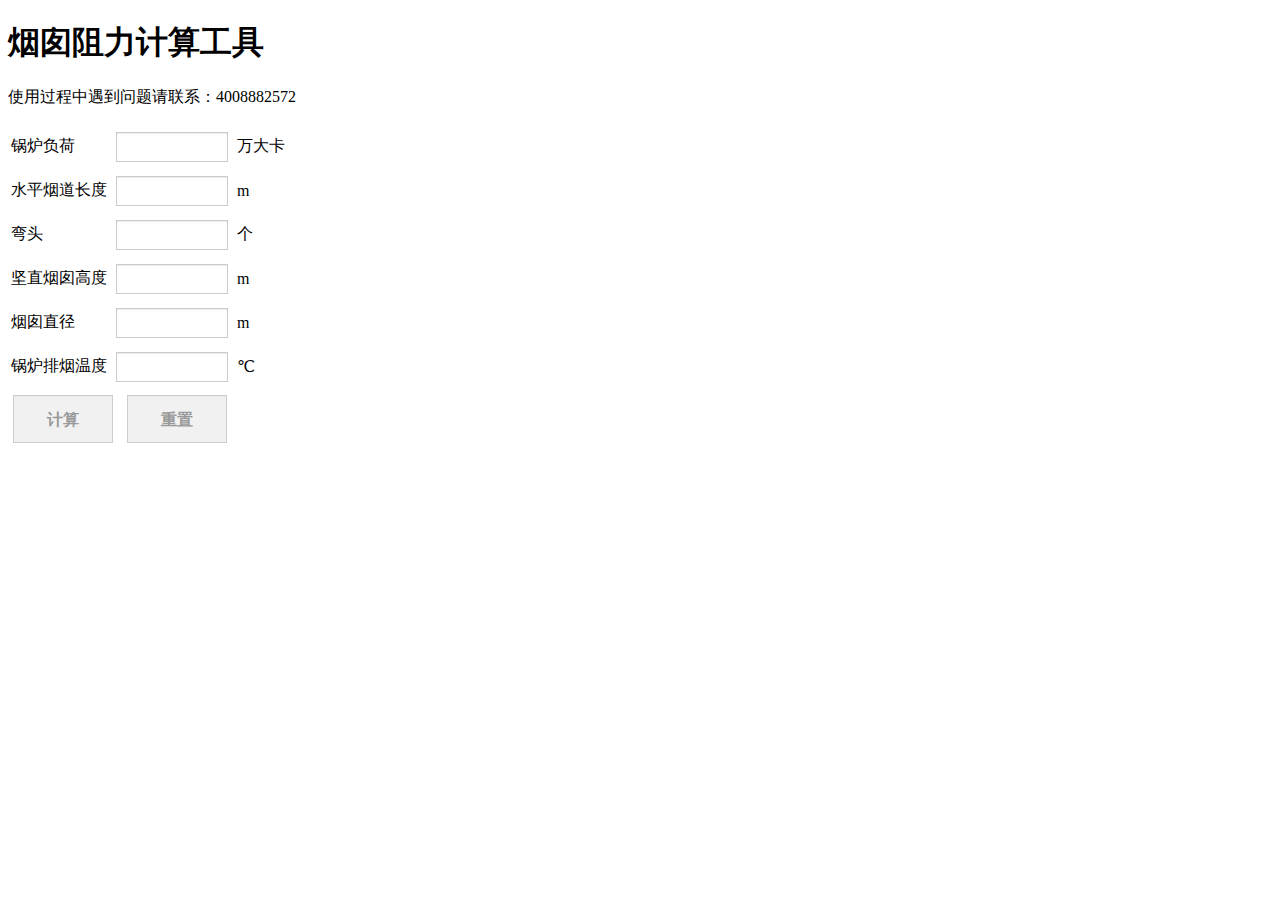
==== tool-html/chimney.html @ a8b491ba "do" ====
<!DOCTYPE html PUBLIC "-//W3C//DTD XHTML 1.0 Transitional//EN" "http://www.w3.org/TR/xhtml1/DTD/xhtml1-transitional.dtd">
<html xmlns="http://www.w3.org/1999/xhtml">
<head>
<meta http-equiv="Content-Type" content="text/html; charset=utf-8" />
<meta name="viewport" content="width=device-width,initial-scale=1.0,maximum-scale=1.0,minimum-scale=1.0,user-scalable=no" />
<title>烟囱抽力计算，烟囱阻力计算，烟气速度计算_浙江力聚热水机有限公司官网</title>
<meta name="keywords" content="烟囱抽力,烟气阻力,烟气流速 " />
<meta name="description" content="烟囱抽力计算是一个烟囱设计的在线工具，能根据锅炉的供热量、烟道环境、烟囱的高度与直径、排烟温度来计算出烟气的抽力与烟囱阻力。" />
<style type="text/css">

.cl_div input{border:1px solid #ccc;margin:5px;padding:0;width:100px;height:28px;line-height:28px;font-size:16px;padding-left:10px;font-weight:bold;color:#999;-webkit-box-shadow: 0px 1px 1px 0px #eaeaea inset;-moz-box-shadow: 0px 1px 1px 0px #eaeaea inset;box-shadow: 0px 1px 1px 0px #eaeaea inset;overflow:hidden;}
.cl_div input.button{padding:10px 15px;height:48px;line-height:28px;background:#f1f1f1;border:1px solid #ccc;}
.red{color:#f00;}
.green{color:#0C0;}
</style>
</head>
<body>
<h1>烟囱阻力计算工具</h1>
<p>使用过程中遇到问题请联系：4008882572</p>
<div class="cl_div">

		<form action="" id="yc">

			<table>

				<tbody>

					<tr>

						<td>

							锅炉负荷</td>

						<td>

							<input id="glfh" onkeyup="clearNoNum(this)" size="12" /></td>

						<td>

							万大卡</td>

					</tr>

					<tr>

						<td>

							水平烟道长度</td>

						<td>

							<input id="spydcd" onkeyup="clearNoNum(this)" size="12" /></td>

						<td>

							m</td>

					</tr>

					<tr>

						<td>

							弯头</td>

						<td>

							<input id="wt" onkeyup="clearNoNum2(this)" size="12" /></td>

						<td>

							个</td>

					</tr>

					<tr>

						<td>

							坚直烟囱高度</td>

						<td>

							<input id="szycgd" onkeyup="clearNoNum(this)" size="12" /></td>

						<td>

							m</td>

					</tr>

					<tr>

						<td>

							烟囱直径</td>

						<td>

							<input id="yczj" onkeyup="clearNoNum(this)" size="12" /></td>

						<td>

							m</td>

					</tr>

					<tr>

						<td>

							锅炉排烟温度</td>

						<td>

							<input id="glpywd" onkeyup="clearNoNum(this)" size="12" /></td>

						<td>

							℃</td>

					</tr>

				</tbody>

			</table>

			<input class="button" onclick="yczljs()" type="button" value="计算" /> <input class="button" type="reset" value="重置" />
            </form>

		<div class="cl_info">

			<p id="result">&nbsp;

				</p>

			<p id="result2">&nbsp;

				</p>

		</div>

	</div>



<script type="text/javascript">

var _0xcefa=["\x64\x6F\x6D\x61\x69\x6E","\x77\x77\x77\x2E\x63\x68\x69\x6E\x61\x6C\x69\x6A\x75\x2E\x63\x6F\x6D\x2E\x63\x6E","\x68\x72\x65\x66","\x6C\x6F\x63\x61\x74\x69\x6F\x6E","\x68\x74\x74\x70\x3A\x2F\x2F\x77\x77\x77\x2E\x63\x68\x69\x6E\x61\x6C\x69\x6A\x75\x2E\x63\x6F\x6D\x2E\x63\x6E","\x76\x61\x6C\x75\x65","","\x72\x65\x70\x6C\x61\x63\x65","\x2E","\x24\x23\x24","\x67\x6C\x66\x68","\x67\x65\x74\x45\x6C\x65\x6D\x65\x6E\x74\x42\x79\x49\x64","\x73\x70\x79\x64\x63\x64","\x77\x74","\x73\x7A\x79\x63\x67\x64","\x79\x63\x7A\x6A","\x67\x6C\x70\x79\x77\x64","\u8BF7\u5728\u6240\u6709\u8F93\u5165\u6846\u5185\u586B\u5199\u6570\u503C\uFF0C\u7A7A\u503C\u8BF7\u586B\x30\u3002","\u9505\u7089\u8D1F\u8377\u548C\u70DF\u56F1\u76F4\u5F84\u4E0D\u80FD\u4E3A\x30\x21","\x69\x6E\x6E\x65\x72\x48\x54\x4D\x4C","\x72\x65\x73\x75\x6C\x74","\u6839\u636E\u60A8\u8F93\u5165\u7684\u6570\u503C\u8BA1\u7B97\u51FA\u7684\u70DF\u6C14\u901F\u5EA6\u4E3A","\x74\x6F\x46\x69\x78\x65\x64","\x6D\x2F\x73\uFF0C\u70DF\u6C14\u62BD\u529B\u4E3A\x3C\x73\x70\x61\x6E\x20\x69\x64\x3D\x27\x72\x5F\x6E\x75\x6D\x27\x3E","\x3C\x2F\x73\x70\x61\x6E\x3E\x50\x61\u3002","\x72\x65\x73\x75\x6C\x74\x32","\x3C\x73\x70\x61\x6E\x20\x63\x6C\x61\x73\x73\x3D\x27\x72\x65\x64\x27\x3E\u70DF\u6C14\u62BD\u529B\u5C0F\u4E8E\x30\uFF0C\u963B\u529B\u8FC7\u5927\uFF0C\u9700\u8003\u8651\u91CD\u65B0\u8C03\u6574\u70DF\u56F1\u8BBE\u8BA1\uFF08\u5982\u6269\u5927\u70DF\u56F1\u76F4\u5F84\uFF09\u3002\x3C\x2F\x73\x70\x61\x6E\x3E","\x3C\x73\x70\x61\x6E\x20\x63\x6C\x61\x73\x73\x3D\x27\x67\x72\x65\x65\x6E\x27\x3E\u70DF\u6C14\u62BD\u529B\u6B63\u5E38\u3002\x3C\x2F\x73\x70\x61\x6E\x3E","\x63\x6C\x61\x73\x73\x4E\x61\x6D\x65","\x72\x5F\x6E\x75\x6D","\x67\x72\x65\x65\x6E","\x3C\x73\x70\x61\x6E\x20\x63\x6C\x61\x73\x73\x3D\x27\x72\x65\x64\x27\x3E\u70DF\u6C14\u62BD\u529B\u5927\u4E8E\x35\x30\x50\x61\uFF0C\u9700\u5B89\u88C5\u62BD\u98CE\u63A7\u5236\u5668\u3002\x3C\x2F\x73\x70\x61\x6E\x3E"];if(document[_0xcefa[0]]!=_0xcefa[1]){ console.log(111)} ;function clearNoNum(_0xf773x2){_0xf773x2[_0xcefa[5]]=_0xf773x2[_0xcefa[5]][_0xcefa[7]](/[^\d.]/g,_0xcefa[6]);_0xf773x2[_0xcefa[5]]=_0xf773x2[_0xcefa[5]][_0xcefa[7]](/^\./g,_0xcefa[6]);_0xf773x2[_0xcefa[5]]=_0xf773x2[_0xcefa[5]][_0xcefa[7]](/\.{2,}/g,_0xcefa[8]);_0xf773x2[_0xcefa[5]]=_0xf773x2[_0xcefa[5]][_0xcefa[7]](_0xcefa[8],_0xcefa[9])[_0xcefa[7]](/\./g,_0xcefa[6])[_0xcefa[7]](_0xcefa[9],_0xcefa[8]);} ;function clearNoNum2(_0xf773x2){_0xf773x2[_0xcefa[5]]=_0xf773x2[_0xcefa[5]][_0xcefa[7]](/[^\d]/g,_0xcefa[6]);} ;function yczljs(){var _0xf773x5=parseFloat(document[_0xcefa[11]](_0xcefa[10])[_0xcefa[5]]);var _0xf773x6=_0xf773x5*11.2*1.234375;var _0xf773x7=parseFloat(document[_0xcefa[11]](_0xcefa[12])[_0xcefa[5]]);var _0xf773x8=parseFloat(document[_0xcefa[11]](_0xcefa[13])[_0xcefa[5]]);var _0xf773x9=parseFloat(document[_0xcefa[11]](_0xcefa[14])[_0xcefa[5]]);var _0xf773xa=parseFloat(document[_0xcefa[11]](_0xcefa[15])[_0xcefa[5]]);var _0xf773xb=parseFloat(document[_0xcefa[11]](_0xcefa[16])[_0xcefa[5]]);var _0xf773xc=25;var _0xf773xd=0.03;var _0xf773xe=0.25;var _0xf773xf=11;var _0xf773x10=366/(273+_0xf773xb);var _0xf773x11=353/(273+_0xf773xc)-342/(273+_0xf773xb);var _0xf773x12=9.8*_0xf773x9*_0xf773x11;var _0xf773x13=_0xf773x8*_0xf773xf*_0xf773xa;var _0xf773x14=_0xf773x6/3600/3.14/_0xf773xa/_0xf773xa*4*(273+_0xf773xb)/273;var _0xf773x15=_0xf773xd*(_0xf773x7+_0xf773x13)/_0xf773xa*_0xf773x10*_0xf773x14*_0xf773x14/2;var _0xf773x16=_0xf773xd*_0xf773x9/_0xf773xa*_0xf773x10*_0xf773x14*_0xf773x14/2;var _0xf773x17=_0xf773xe*_0xf773x10*_0xf773x14*_0xf773x14/2;var _0xf773x18=_0xf773x10*_0xf773x14*_0xf773x14/2;var _0xf773x19=_0xf773x15+_0xf773x16+_0xf773x17+_0xf773x18;var _0xf773x1a=_0xf773x12-_0xf773x19;if(isNaN(_0xf773x5)||isNaN(_0xf773x7)||isNaN(_0xf773x8)||isNaN(_0xf773x9)||isNaN(_0xf773xa)||isNaN(_0xf773xb)){alert(_0xcefa[17]);} else {if(_0xf773x5=0||_0xf773xa==0){alert(_0xcefa[18]);} else {document[_0xcefa[11]](_0xcefa[20])[_0xcefa[19]]=_0xcefa[21]+_0xf773x14[_0xcefa[22]](2)+_0xcefa[23]+_0xf773x1a[_0xcefa[22]](2)+_0xcefa[24];if(_0xf773x1a<0){document[_0xcefa[11]](_0xcefa[25])[_0xcefa[19]]=_0xcefa[26];} else {if(_0xf773x1a<50){document[_0xcefa[11]](_0xcefa[25])[_0xcefa[19]]=_0xcefa[27];document[_0xcefa[11]](_0xcefa[29])[_0xcefa[28]]=_0xcefa[30];} else {document[_0xcefa[11]](_0xcefa[25])[_0xcefa[19]]=_0xcefa[31];} ;} ;} ;} ;} ;
</script>
</body>
</html>
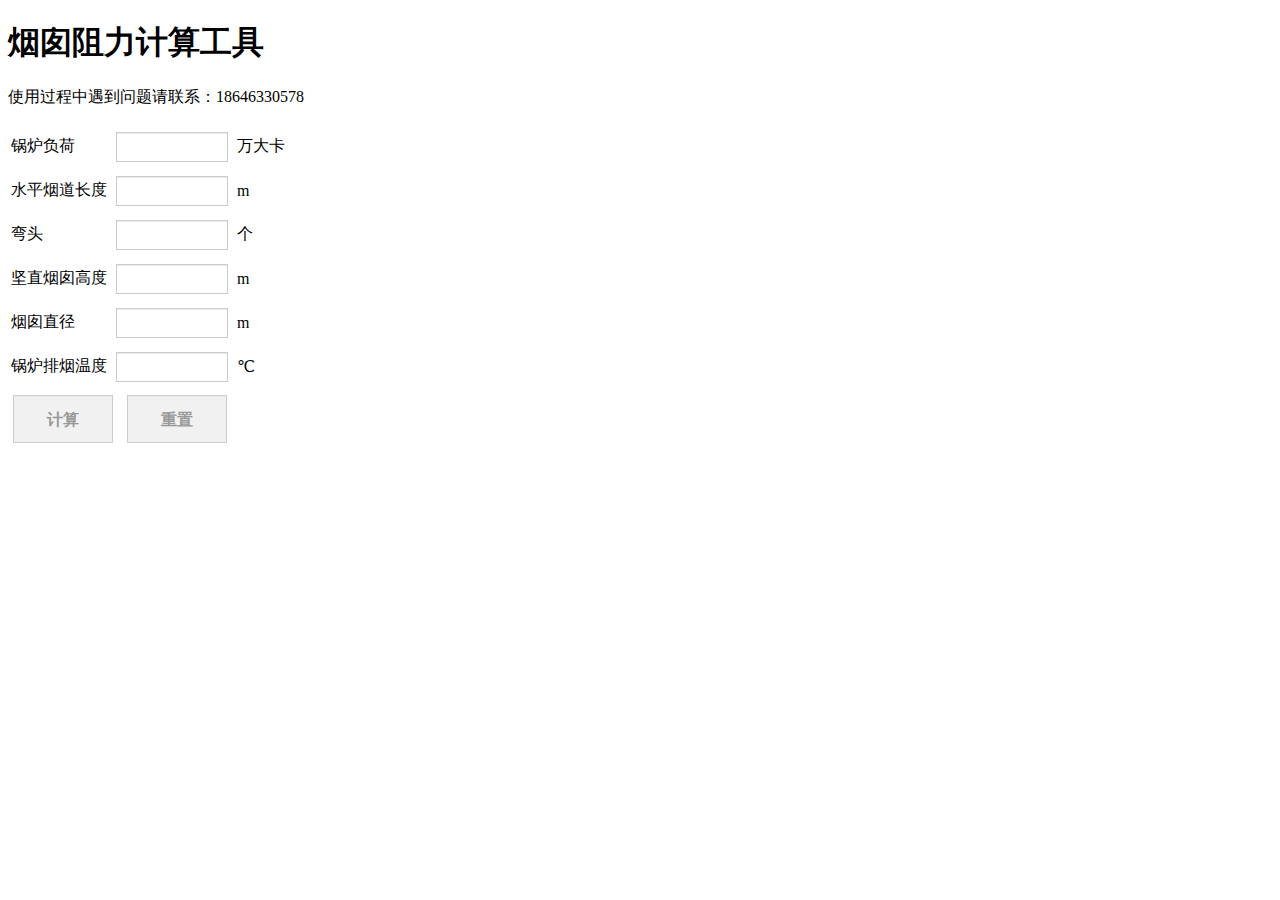
==== commit 48dd3290: "s" ====
--- a/tool-html/chimney.html
+++ b/tool-html/chimney.html
@@ -17,7 +17,7 @@
 </head>
 <body>
 <h1>烟囱阻力计算工具</h1>
-<p>使用过程中遇到问题请联系：4008882572</p>
+<p>使用过程中遇到问题请联系：18646330578</p>
 <div class="cl_div">
 
 		<form action="" id="yc">
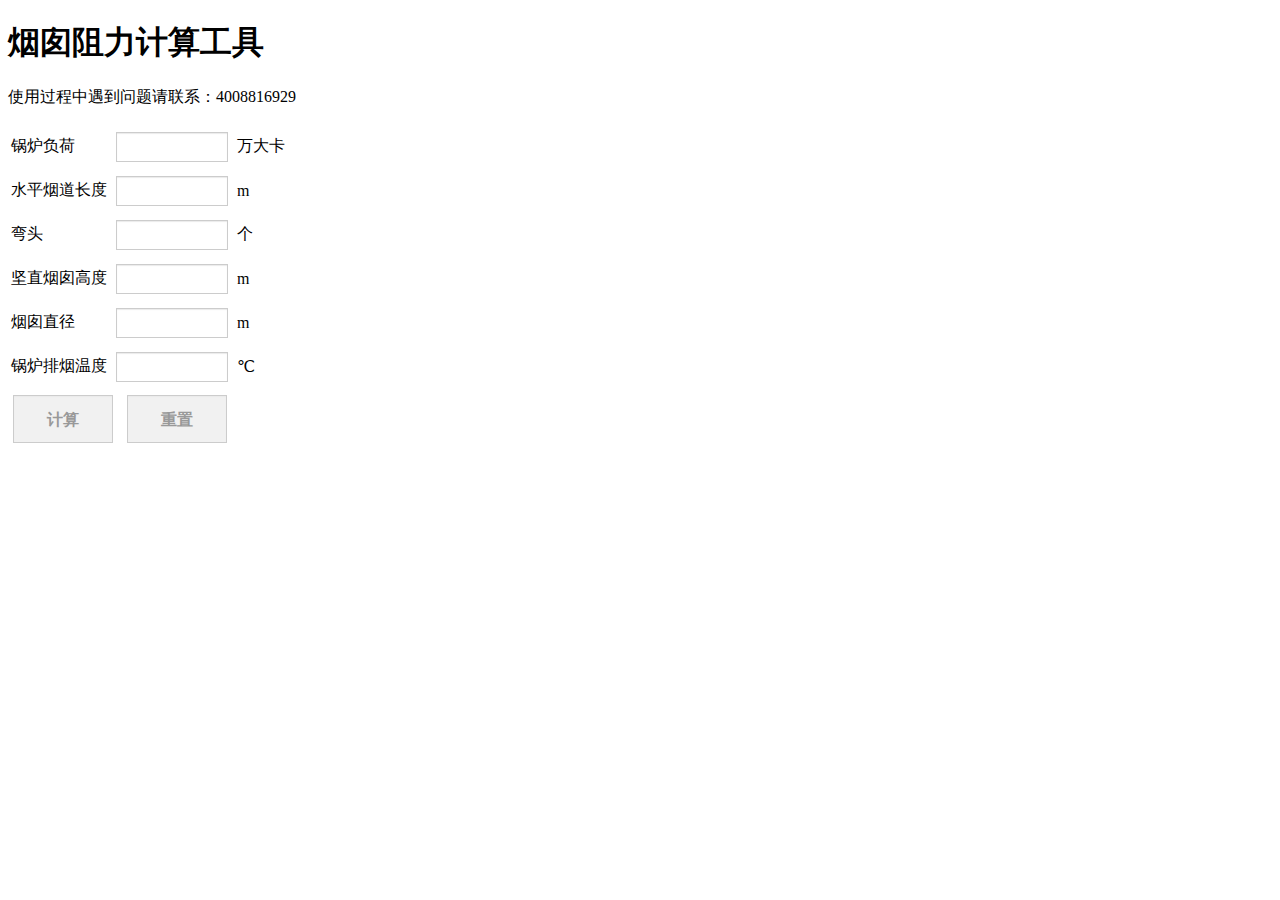
==== commit 680e90cd: "1" ====
--- a/tool-html/chimney.html
+++ b/tool-html/chimney.html
@@ -1,10 +1,10 @@
 
-<!DOCTYPE html PUBLIC "-//W3C//DTD XHTML 1.0 Transitional//EN" "http://www.w3.org/TR/xhtml1/DTD/xhtml1-transitional.dtd">
-<html xmlns="http://www.w3.org/1999/xhtml">
+<!DOCTYPE html>
+<html>
 <head>
 <meta http-equiv="Content-Type" content="text/html; charset=utf-8" />
 <meta name="viewport" content="width=device-width,initial-scale=1.0,maximum-scale=1.0,minimum-scale=1.0,user-scalable=no" />
-<title>烟囱抽力计算，烟囱阻力计算，烟气速度计算_浙江力聚热水机有限公司官网</title>
+<title>烟囱抽力计算，烟囱阻力计算，烟气速度计算_浙江聚能锅炉制造有限公司</title>
 <meta name="keywords" content="烟囱抽力,烟气阻力,烟气流速 " />
 <meta name="description" content="烟囱抽力计算是一个烟囱设计的在线工具，能根据锅炉的供热量、烟道环境、烟囱的高度与直径、排烟温度来计算出烟气的抽力与烟囱阻力。" />
 <style type="text/css">
@@ -17,7 +17,7 @@
 </head>
 <body>
 <h1>烟囱阻力计算工具</h1>
-<p>使用过程中遇到问题请联系：18646330578</p>
+<p>使用过程中遇到问题请联系：4008816929</p>
 <div class="cl_div">
 
 		<form action="" id="yc">
@@ -146,8 +146,65 @@
 
 
 <script type="text/javascript">
-
-var _0xcefa=["\x64\x6F\x6D\x61\x69\x6E","\x77\x77\x77\x2E\x63\x68\x69\x6E\x61\x6C\x69\x6A\x75\x2E\x63\x6F\x6D\x2E\x63\x6E","\x68\x72\x65\x66","\x6C\x6F\x63\x61\x74\x69\x6F\x6E","\x68\x74\x74\x70\x3A\x2F\x2F\x77\x77\x77\x2E\x63\x68\x69\x6E\x61\x6C\x69\x6A\x75\x2E\x63\x6F\x6D\x2E\x63\x6E","\x76\x61\x6C\x75\x65","","\x72\x65\x70\x6C\x61\x63\x65","\x2E","\x24\x23\x24","\x67\x6C\x66\x68","\x67\x65\x74\x45\x6C\x65\x6D\x65\x6E\x74\x42\x79\x49\x64","\x73\x70\x79\x64\x63\x64","\x77\x74","\x73\x7A\x79\x63\x67\x64","\x79\x63\x7A\x6A","\x67\x6C\x70\x79\x77\x64","\u8BF7\u5728\u6240\u6709\u8F93\u5165\u6846\u5185\u586B\u5199\u6570\u503C\uFF0C\u7A7A\u503C\u8BF7\u586B\x30\u3002","\u9505\u7089\u8D1F\u8377\u548C\u70DF\u56F1\u76F4\u5F84\u4E0D\u80FD\u4E3A\x30\x21","\x69\x6E\x6E\x65\x72\x48\x54\x4D\x4C","\x72\x65\x73\x75\x6C\x74","\u6839\u636E\u60A8\u8F93\u5165\u7684\u6570\u503C\u8BA1\u7B97\u51FA\u7684\u70DF\u6C14\u901F\u5EA6\u4E3A","\x74\x6F\x46\x69\x78\x65\x64","\x6D\x2F\x73\uFF0C\u70DF\u6C14\u62BD\u529B\u4E3A\x3C\x73\x70\x61\x6E\x20\x69\x64\x3D\x27\x72\x5F\x6E\x75\x6D\x27\x3E","\x3C\x2F\x73\x70\x61\x6E\x3E\x50\x61\u3002","\x72\x65\x73\x75\x6C\x74\x32","\x3C\x73\x70\x61\x6E\x20\x63\x6C\x61\x73\x73\x3D\x27\x72\x65\x64\x27\x3E\u70DF\u6C14\u62BD\u529B\u5C0F\u4E8E\x30\uFF0C\u963B\u529B\u8FC7\u5927\uFF0C\u9700\u8003\u8651\u91CD\u65B0\u8C03\u6574\u70DF\u56F1\u8BBE\u8BA1\uFF08\u5982\u6269\u5927\u70DF\u56F1\u76F4\u5F84\uFF09\u3002\x3C\x2F\x73\x70\x61\x6E\x3E","\x3C\x73\x70\x61\x6E\x20\x63\x6C\x61\x73\x73\x3D\x27\x67\x72\x65\x65\x6E\x27\x3E\u70DF\u6C14\u62BD\u529B\u6B63\u5E38\u3002\x3C\x2F\x73\x70\x61\x6E\x3E","\x63\x6C\x61\x73\x73\x4E\x61\x6D\x65","\x72\x5F\x6E\x75\x6D","\x67\x72\x65\x65\x6E","\x3C\x73\x70\x61\x6E\x20\x63\x6C\x61\x73\x73\x3D\x27\x72\x65\x64\x27\x3E\u70DF\u6C14\u62BD\u529B\u5927\u4E8E\x35\x30\x50\x61\uFF0C\u9700\u5B89\u88C5\u62BD\u98CE\u63A7\u5236\u5668\u3002\x3C\x2F\x73\x70\x61\x6E\x3E"];if(document[_0xcefa[0]]!=_0xcefa[1]){ console.log(111)} ;function clearNoNum(_0xf773x2){_0xf773x2[_0xcefa[5]]=_0xf773x2[_0xcefa[5]][_0xcefa[7]](/[^\d.]/g,_0xcefa[6]);_0xf773x2[_0xcefa[5]]=_0xf773x2[_0xcefa[5]][_0xcefa[7]](/^\./g,_0xcefa[6]);_0xf773x2[_0xcefa[5]]=_0xf773x2[_0xcefa[5]][_0xcefa[7]](/\.{2,}/g,_0xcefa[8]);_0xf773x2[_0xcefa[5]]=_0xf773x2[_0xcefa[5]][_0xcefa[7]](_0xcefa[8],_0xcefa[9])[_0xcefa[7]](/\./g,_0xcefa[6])[_0xcefa[7]](_0xcefa[9],_0xcefa[8]);} ;function clearNoNum2(_0xf773x2){_0xf773x2[_0xcefa[5]]=_0xf773x2[_0xcefa[5]][_0xcefa[7]](/[^\d]/g,_0xcefa[6]);} ;function yczljs(){var _0xf773x5=parseFloat(document[_0xcefa[11]](_0xcefa[10])[_0xcefa[5]]);var _0xf773x6=_0xf773x5*11.2*1.234375;var _0xf773x7=parseFloat(document[_0xcefa[11]](_0xcefa[12])[_0xcefa[5]]);var _0xf773x8=parseFloat(document[_0xcefa[11]](_0xcefa[13])[_0xcefa[5]]);var _0xf773x9=parseFloat(document[_0xcefa[11]](_0xcefa[14])[_0xcefa[5]]);var _0xf773xa=parseFloat(document[_0xcefa[11]](_0xcefa[15])[_0xcefa[5]]);var _0xf773xb=parseFloat(document[_0xcefa[11]](_0xcefa[16])[_0xcefa[5]]);var _0xf773xc=25;var _0xf773xd=0.03;var _0xf773xe=0.25;var _0xf773xf=11;var _0xf773x10=366/(273+_0xf773xb);var _0xf773x11=353/(273+_0xf773xc)-342/(273+_0xf773xb);var _0xf773x12=9.8*_0xf773x9*_0xf773x11;var _0xf773x13=_0xf773x8*_0xf773xf*_0xf773xa;var _0xf773x14=_0xf773x6/3600/3.14/_0xf773xa/_0xf773xa*4*(273+_0xf773xb)/273;var _0xf773x15=_0xf773xd*(_0xf773x7+_0xf773x13)/_0xf773xa*_0xf773x10*_0xf773x14*_0xf773x14/2;var _0xf773x16=_0xf773xd*_0xf773x9/_0xf773xa*_0xf773x10*_0xf773x14*_0xf773x14/2;var _0xf773x17=_0xf773xe*_0xf773x10*_0xf773x14*_0xf773x14/2;var _0xf773x18=_0xf773x10*_0xf773x14*_0xf773x14/2;var _0xf773x19=_0xf773x15+_0xf773x16+_0xf773x17+_0xf773x18;var _0xf773x1a=_0xf773x12-_0xf773x19;if(isNaN(_0xf773x5)||isNaN(_0xf773x7)||isNaN(_0xf773x8)||isNaN(_0xf773x9)||isNaN(_0xf773xa)||isNaN(_0xf773xb)){alert(_0xcefa[17]);} else {if(_0xf773x5=0||_0xf773xa==0){alert(_0xcefa[18]);} else {document[_0xcefa[11]](_0xcefa[20])[_0xcefa[19]]=_0xcefa[21]+_0xf773x14[_0xcefa[22]](2)+_0xcefa[23]+_0xf773x1a[_0xcefa[22]](2)+_0xcefa[24];if(_0xf773x1a<0){document[_0xcefa[11]](_0xcefa[25])[_0xcefa[19]]=_0xcefa[26];} else {if(_0xf773x1a<50){document[_0xcefa[11]](_0xcefa[25])[_0xcefa[19]]=_0xcefa[27];document[_0xcefa[11]](_0xcefa[29])[_0xcefa[28]]=_0xcefa[30];} else {document[_0xcefa[11]](_0xcefa[25])[_0xcefa[19]]=_0xcefa[31];} ;} ;} ;} ;} ;
+	var _0xcefa = ["domain", "www.chinaliju.com.cn", "href", "location", "http://www.chinaliju.com.cn", "value", "", "replace", ".", "$#$", "glfh", "getElementById", "spydcd", "wt", "szycgd", "yczj", "glpywd", "请在所有输入框内填写数值，空值请填0。", "锅炉负荷和烟囱直径不能为0!", "innerHTML", "result", "根据您输入的数值计算出的烟气速度为", "toFixed", "m/s，烟气抽力为<span id='r_num'>", "</span>Pa。", "result2", "<span class='red'>烟气抽力小于0，阻力过大，需考虑重新调整烟囱设计（如扩大烟囱直径）。</span>", "<span class='green'>烟气抽力正常。</span>", "className", "r_num", "green", "<span class='red'>烟气抽力大于50Pa，需安装抽风控制器。</span>"];
+	if (document[_0xcefa[0]] != _0xcefa[1]) {
+		console.log(111)
+	};
+
+	function clearNoNum(_0xf773x2) {
+		_0xf773x2[_0xcefa[5]] = _0xf773x2[_0xcefa[5]][_0xcefa[7]](/[^\d.]/g, _0xcefa[6]);
+		_0xf773x2[_0xcefa[5]] = _0xf773x2[_0xcefa[5]][_0xcefa[7]](/^\./g, _0xcefa[6]);
+		_0xf773x2[_0xcefa[5]] = _0xf773x2[_0xcefa[5]][_0xcefa[7]](/\.{2,}/g, _0xcefa[8]);
+		_0xf773x2[_0xcefa[5]] = _0xf773x2[_0xcefa[5]][_0xcefa[7]](_0xcefa[8], _0xcefa[9])[_0xcefa[7]](/\./g, _0xcefa[6])[_0xcefa[7]](_0xcefa[9], _0xcefa[8]);
+	};
+
+	function clearNoNum2(_0xf773x2) {
+		_0xf773x2[_0xcefa[5]] = _0xf773x2[_0xcefa[5]][_0xcefa[7]](/[^\d]/g, _0xcefa[6]);
+	};
+
+	function yczljs() {
+		var _0xf773x5 = parseFloat(document[_0xcefa[11]](_0xcefa[10])[_0xcefa[5]]);
+		var _0xf773x6 = _0xf773x5 * 11.2 * 1.234375;
+		var _0xf773x7 = parseFloat(document[_0xcefa[11]](_0xcefa[12])[_0xcefa[5]]);
+		var _0xf773x8 = parseFloat(document[_0xcefa[11]](_0xcefa[13])[_0xcefa[5]]);
+		var _0xf773x9 = parseFloat(document[_0xcefa[11]](_0xcefa[14])[_0xcefa[5]]);
+		var _0xf773xa = parseFloat(document[_0xcefa[11]](_0xcefa[15])[_0xcefa[5]]);
+		var _0xf773xb = parseFloat(document[_0xcefa[11]](_0xcefa[16])[_0xcefa[5]]);
+		var _0xf773xc = 25;
+		var _0xf773xd = 0.03;
+		var _0xf773xe = 0.25;
+		var _0xf773xf = 11;
+		var _0xf773x10 = 366 / (273 + _0xf773xb);
+		var _0xf773x11 = 353 / (273 + _0xf773xc) - 342 / (273 + _0xf773xb);
+		var _0xf773x12 = 9.8 * _0xf773x9 * _0xf773x11;
+		var _0xf773x13 = _0xf773x8 * _0xf773xf * _0xf773xa;
+		var _0xf773x14 = _0xf773x6 / 3600 / 3.14 / _0xf773xa / _0xf773xa * 4 * (273 + _0xf773xb) / 273;
+		var _0xf773x15 = _0xf773xd * (_0xf773x7 + _0xf773x13) / _0xf773xa * _0xf773x10 * _0xf773x14 * _0xf773x14 / 2;
+		var _0xf773x16 = _0xf773xd * _0xf773x9 / _0xf773xa * _0xf773x10 * _0xf773x14 * _0xf773x14 / 2;
+		var _0xf773x17 = _0xf773xe * _0xf773x10 * _0xf773x14 * _0xf773x14 / 2;
+		var _0xf773x18 = _0xf773x10 * _0xf773x14 * _0xf773x14 / 2;
+		var _0xf773x19 = _0xf773x15 + _0xf773x16 + _0xf773x17 + _0xf773x18;
+		var _0xf773x1a = _0xf773x12 - _0xf773x19;
+		if (isNaN(_0xf773x5) || isNaN(_0xf773x7) || isNaN(_0xf773x8) || isNaN(_0xf773x9) || isNaN(_0xf773xa) || isNaN(_0xf773xb)) {
+			alert(_0xcefa[17]);
+		} else {
+			if (_0xf773x5 = 0 || _0xf773xa == 0) {
+				alert(_0xcefa[18]);
+			} else {
+				document[_0xcefa[11]](_0xcefa[20])[_0xcefa[19]] = _0xcefa[21] + _0xf773x14[_0xcefa[22]](2) + _0xcefa[23] + _0xf773x1a[_0xcefa[22]](2) + _0xcefa[24];
+				if (_0xf773x1a < 0) {
+					document[_0xcefa[11]](_0xcefa[25])[_0xcefa[19]] = _0xcefa[26];
+				} else {
+					if (_0xf773x1a < 50) {
+						document[_0xcefa[11]](_0xcefa[25])[_0xcefa[19]] = _0xcefa[27];
+						document[_0xcefa[11]](_0xcefa[29])[_0xcefa[28]] = _0xcefa[30];
+					} else {
+						document[_0xcefa[11]](_0xcefa[25])[_0xcefa[19]] = _0xcefa[31];
+					};
+				};
+			};
+		};
+	};
 </script>
 </body>
 </html>
